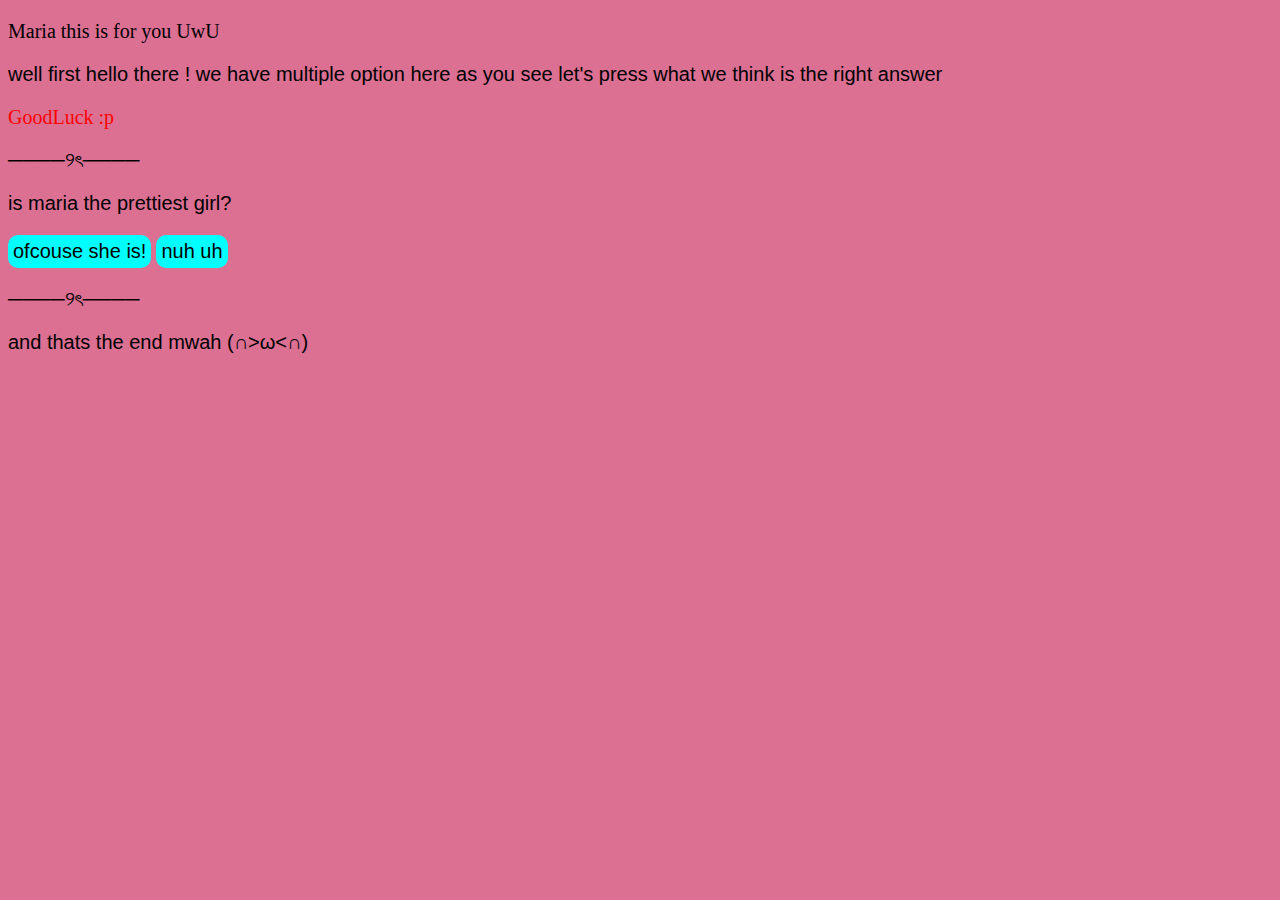
==== silly-little-website.html @ 4f1f6690 "Add files via upload" ====
<!DOCTYPE html>
<html>
  <head>
    <title>Maria ksmk</title>
   <link rel="stylesheet"
   href="silly.css"
   >
  </head>
  <body>

<p class="title"> Maria this is for you UwU</p>
 
<p class="p"> well first hello there !
  we have multiple option here as you see
  let's press what we think is the right answer
  </p>
  <p class="pp">
  GoodLuck :p
</p>
<p>
  ────୨ৎ────
</p>
 <p class="p"> 
  is maria the prettiest girl?</p>

<button class="answer1"
onclick="

const buttonFirst=document.querySelector('.answer1')
if (!buttonFirst.classList.contains('first'))
{
  buttonFirst.classList.add('first');
  buttonFirst.innerHTML='Good job u cutie <3'
}
else {
  buttonFirst.classList.remove('first');
}



alert('bingo right answer !')



">ofcouse she is!</button>



<button class="answer2"
onclick="
alert('!!!!!!!!!!!!!!!!! \n HOW DARE YOU?????')

const buttonFirst=document.querySelector('.answer2')
if (!buttonFirst.classList.contains('second'))
{
  buttonFirst.classList.add('second')
  buttonFirst.innerHTML='YOU SUCK FR'
}
else {
  buttonFirst.classList.remove('second')
}
"
>nuh uh</button>

<p>
  ────୨ৎ────
</p>
<p class="p"> and thats the end mwah (∩˃ω˂∩)</p>
    <script></script>
  </body>
  <script>
    
  </script>
</html>
---- silly.css ----
body{
  background-color: palevioletred;
  font-size: 20px;
}
  .title{
    font-family:cursive;
  }
  .p{
    font-family: 'Franklin Gothic Medium', 'Arial Narrow', Arial, sans-serif;
  }
  .pp{
    font-family: fantasy;
    color: red;
  }
  .answer1{
    background-color: aqua;
    font-size: 20px;
    border: 5px;
    border-radius: 10px;
    padding: 5px;
    cursor: pointer;
  }
  .answer2{
    background-color: aqua;
    font-size: 20px;
    border: 5px;
    border-radius: 10px;
    padding: 5px;
    cursor: pointer;
  }
  .first{
    background-color: rgb(23, 243, 23);
    color: rgb(255, 0, 157);
  }
  .second{
    background-color: red;
    font-weight: bold;
  }
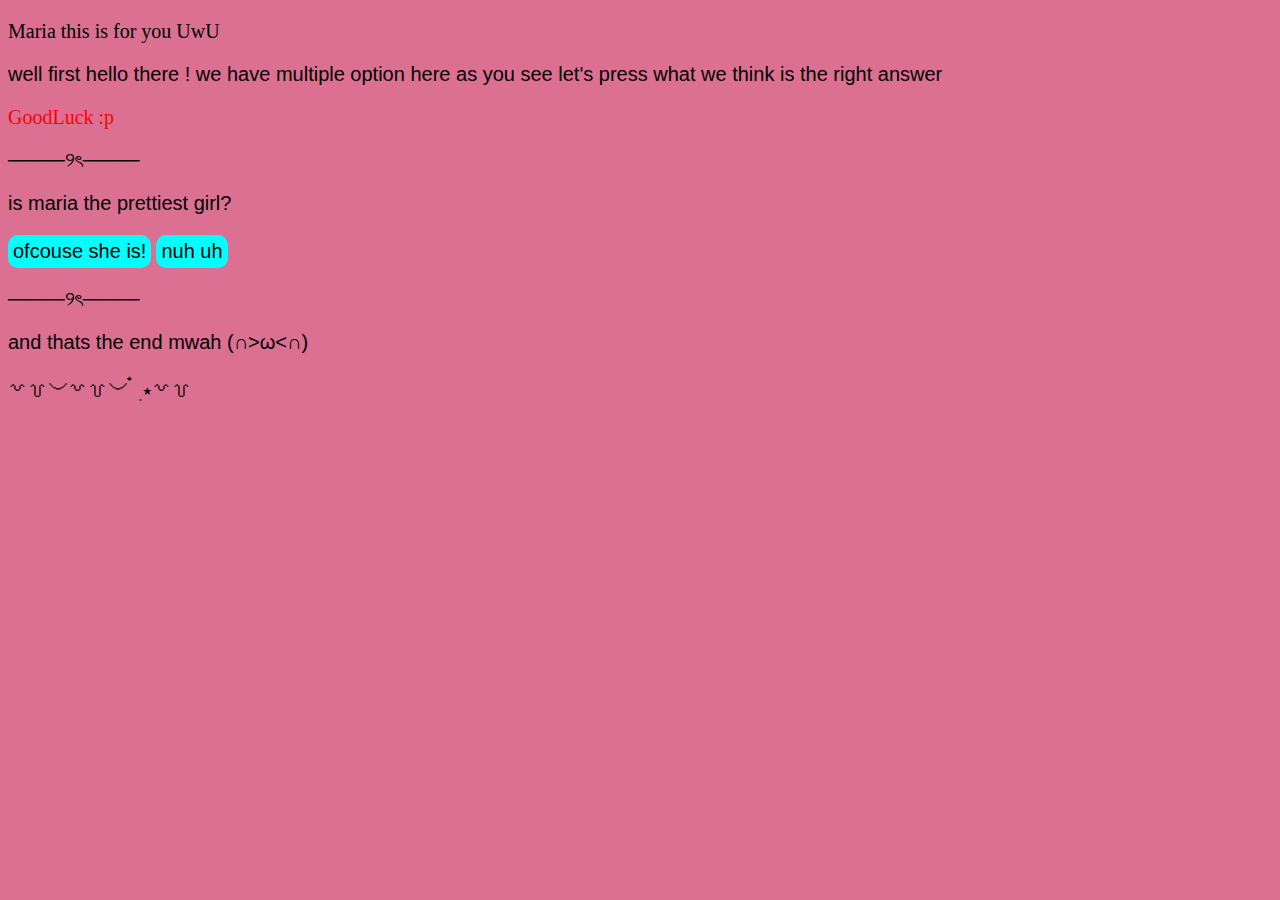
==== commit d085c502: "Add files via upload" ====
--- a/silly-little-website.html
+++ b/silly-little-website.html
@@ -26,20 +26,9 @@
 <button class="answer1"
 onclick="
 
-const buttonFirst=document.querySelector('.answer1')
-if (!buttonFirst.classList.contains('first'))
-{
-  buttonFirst.classList.add('first');
-  buttonFirst.innerHTML='Good job u cutie <3'
-}
-else {
-  buttonFirst.classList.remove('first');
-}
-
-
 
 alert('bingo right answer !')
-
+button('first');
 
 
 ">ofcouse she is!</button>
@@ -49,16 +38,8 @@
 <button class="answer2"
 onclick="
 alert('!!!!!!!!!!!!!!!!! \n HOW DARE YOU?????')
+button('second');
 
-const buttonFirst=document.querySelector('.answer2')
-if (!buttonFirst.classList.contains('second'))
-{
-  buttonFirst.classList.add('second')
-  buttonFirst.innerHTML='YOU SUCK FR'
-}
-else {
-  buttonFirst.classList.remove('second')
-}
 "
 >nuh uh</button>
 
@@ -66,9 +47,122 @@
   ────୨ৎ────
 </p>
 <p class="p"> and thats the end mwah (∩˃ω˂∩)</p>
+
+<p>꒷꒦︶꒷꒦︶ ๋ ࣭ ⭑꒷꒦</p>
+
+<p class="p test"> 
+</p>
+
+
+<p class="p testt">
+ 
+</p>
     <script></script>
   </body>
+
+
   <script>
-    
+    /*
+    function firstbutton(){
+      const buttonFirst=document.querySelector('.answer1')
+      const parg=document.querySelector('.test')
+
+
+
+      if (pargg===document.querySelector('.testt'))
+        {
+        
+          pargg.innerHTML='';
+        }
+
+
+      if (!buttonFirst.classList.contains('first'))
+      {
+        buttonFirst.classList.add('first');
+        buttonFirst.innerHTML='Good job u cutie <3'
+
+      parg.innerHTML=`
+      you are a : 
+        <img src="images.jpg" class="image">
+        `
+      }
+      else {
+        buttonFirst.classList.remove('first');
+        parg.innerHTML=''
+      }
+
+    }
+*/
+/*
+  function secondbutton() {
+         
+          const buttonsecond=document.querySelector('.answer2')
+       
+
+          const pargg=document.querySelector('.testt')
+         if (!buttonsecond.classList.contains('second') )
+          {
+        buttonsecond.classList.add('second')
+        buttonsecond.innerHTML='YOU SUCK FR'
+        pargg.innerHTML=`
+          you are a : 
+        <img src="ima.jpg" class="image">
+        `
+         }
+      else {
+        buttonsecond.classList.remove('second');
+        pargg.innerHTML='';
+      }
+  
+        }
+*/
+ function button(selector){
+  let parg=''
+if(selector==='first') {
+          const buttonFirst=document.querySelector('.answer1')
+            parg=document.querySelector('.test')
+
+
+            if (!buttonFirst.classList.contains('first'))
+            {
+              buttonFirst.classList.add('first');
+              buttonFirst.innerHTML='Good job u cutie <3'
+              document.querySelector('.testt').innerHTML='';
+            parg.innerHTML=`
+            thank you , you are a : 
+            <img src="images.jpg" class="image">
+              `
+            }
+            else {
+              buttonFirst.classList.remove('first');
+              parg.innerHTML=''
+            }
+
+    }
+
+    else{
+      const buttonsecond=document.querySelector('.answer2')
+       
+
+       parg=document.querySelector('.testt')
+      if (!buttonsecond.classList.contains('second') )
+       {
+     buttonsecond.classList.add('second')
+     buttonsecond.innerHTML='YOU SUCK FR';
+     document.querySelector('.test').innerHTML='';
+     parg.innerHTML=`
+       you are a : 
+     <img src="ima.jpg" class="image">
+     `
+      }
+   else {
+     buttonsecond.classList.remove('second');
+     parg.innerHTML='';
+   }
+
+
+    }
+  }
+ 
   </script>
 </html>